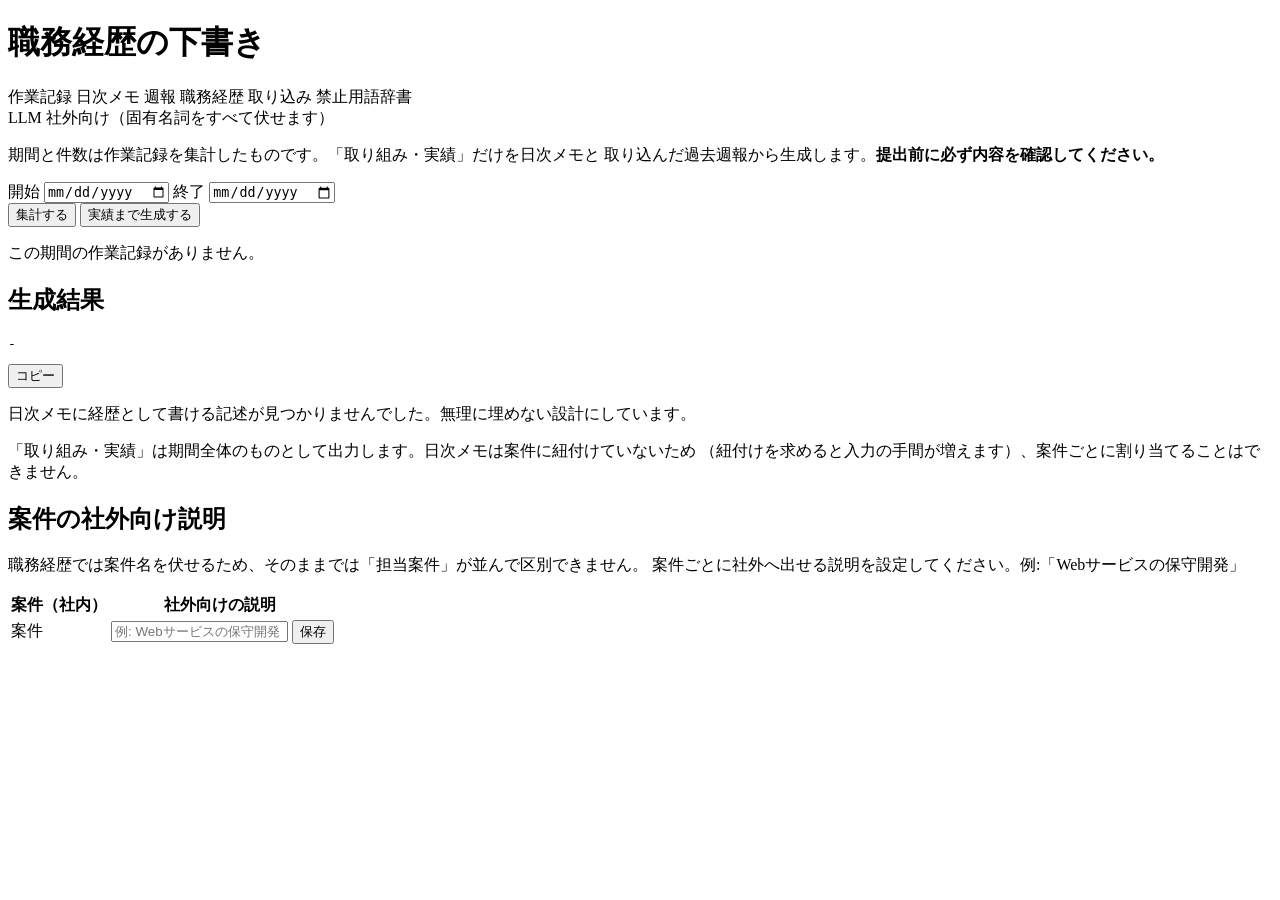
==== src/main/resources/templates/career.html @ f82ffd14 "過去週報のCSV取り込みと職務経歴の下書き生成を追加 ## 過去週報の取り込み  週報システムのエクスポート CSV を読み込み、生成時の文体参照と 職務経歴の材料として蓄積する。  エクスポート側に" ====
<!DOCTYPE html>
<html xmlns:th="http://www.thymeleaf.org" lang="ja">
<head>
    <meta charset="UTF-8">
    <meta name="viewport" content="width=device-width, initial-scale=1">
    <title>職務経歴の下書き</title>
    <link rel="stylesheet" th:href="@{/css/app.css}">
</head>
<body>
<header>
    <h1>職務経歴の下書き</h1>
    <nav>
        <a th:href="@{/work}">作業記録</a>
        <a th:href="@{/}">日次メモ</a>
        <a th:href="@{/weekly}">週報</a>
        <a th:href="@{/career}" class="active">職務経歴</a>
        <a th:href="@{/import}">取り込み</a>
        <a th:href="@{/terms}">禁止用語辞書</a>
    </nav>
    <div class="badges">
        <span class="badge" th:classappend="${llmStatus.usable} ? 'ok' : 'warn'"
              th:text="${llmStatus.label}">LLM</span>
        <span class="badge warn">社外向け（固有名詞をすべて伏せます）</span>
    </div>
</header>

<main>
    <p class="flash" th:if="${message}" th:text="${message}"></p>

    <p class="hint">
        期間と件数は作業記録を集計したものです。「取り組み・実績」だけを日次メモと
        取り込んだ過去週報から生成します。<b>提出前に必ず内容を確認してください。</b>
    </p>

    <form method="get" th:action="@{/career}" class="fields">
        <label>開始
            <input type="date" name="from" th:value="${from}">
        </label>
        <label>終了
            <input type="date" name="to" th:value="${to}">
        </label>
        <div class="actions">
            <button type="submit" class="secondary">集計する</button>
            <button type="submit" name="generate" value="true">実績まで生成する</button>
        </div>
    </form>

    <section th:if="${draft.isEmpty()}">
        <p class="hint">この期間の作業記録がありません。</p>
    </section>

    <section th:unless="${draft.isEmpty()}">
        <h2>生成結果</h2>
        <pre class="output" id="career" th:text="${careerText}">-</pre>
        <div class="actions">
            <button type="button" class="secondary copy-btn" data-target="career">コピー</button>
        </div>
        <p class="hint" th:if="${generated and !draft.hasAchievements()}">
            日次メモに経歴として書ける記述が見つかりませんでした。無理に埋めない設計にしています。
        </p>
        <p class="hint">
            「取り組み・実績」は期間全体のものとして出力します。日次メモは案件に紐付けていないため
            （紐付けを求めると入力の手間が増えます）、案件ごとに割り当てることはできません。
        </p>
    </section>

    <section>
        <h2>案件の社外向け説明</h2>
        <p class="hint">
            職務経歴では案件名を伏せるため、そのままでは「担当案件」が並んで区別できません。
            案件ごとに社外へ出せる説明を設定してください。例:「Webサービスの保守開発」
        </p>
        <table>
            <thead>
            <tr><th>案件（社内）</th><th>社外向けの説明</th><th></th></tr>
            </thead>
            <tbody>
            <tr th:each="p : ${projects}" th:classappend="${p.active} ? '' : 'disabled'">
                <td th:text="${p.name}">案件</td>
                <td colspan="2">
                    <form method="post" th:action="@{/career/projects/{id}/describe(id=${p.id})}" class="row">
                        <input type="hidden" name="from" th:value="${from}">
                        <input type="hidden" name="to" th:value="${to}">
                        <input type="text" name="description" th:value="${p.publicDescription}"
                               placeholder="例: Webサービスの保守開発">
                        <button type="submit" class="tiny">保存</button>
                    </form>
                </td>
            </tr>
            </tbody>
        </table>
    </section>
</main>
<script th:src="@{/js/copy.js}"></script>
</body>
</html>
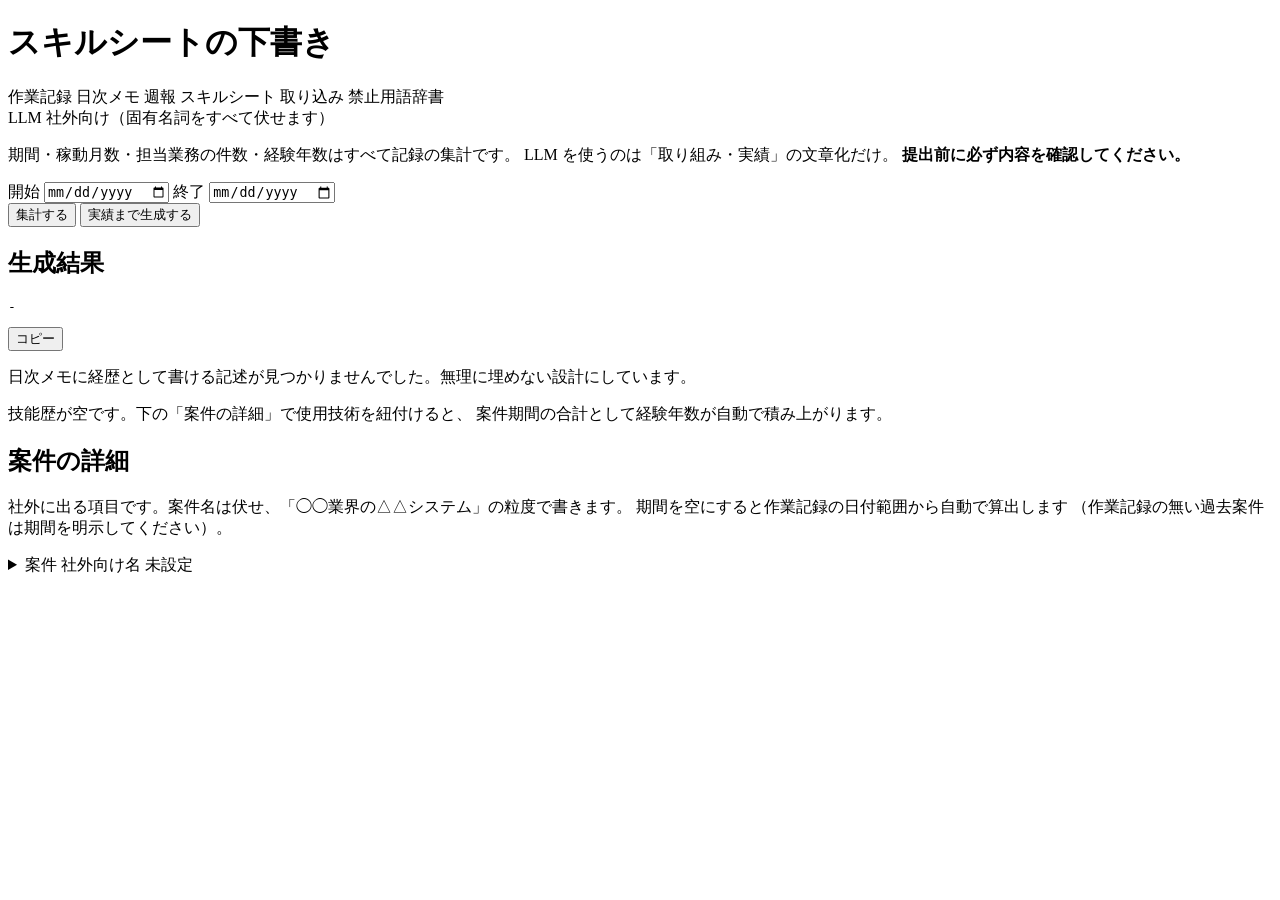
==== commit b890f5b7: "スキルシートの形式に合わせた出力と経験年数の自動集計を追加 運用中のスキルシート（技能経歴書）の項目構成に合わせて出力するようにした。  ## 案件の情報を拡張  業種・社外向けの案件名・[概要]・[" ====
--- a/src/main/resources/templates/career.html
+++ b/src/main/resources/templates/career.html
@@ -3,17 +3,17 @@
 <head>
     <meta charset="UTF-8">
     <meta name="viewport" content="width=device-width, initial-scale=1">
-    <title>職務経歴の下書き</title>
+    <title>スキルシートの下書き</title>
     <link rel="stylesheet" th:href="@{/css/app.css}">
 </head>
 <body>
 <header>
-    <h1>職務経歴の下書き</h1>
+    <h1>スキルシートの下書き</h1>
     <nav>
         <a th:href="@{/work}">作業記録</a>
         <a th:href="@{/}">日次メモ</a>
         <a th:href="@{/weekly}">週報</a>
-        <a th:href="@{/career}" class="active">職務経歴</a>
+        <a th:href="@{/career}" class="active">スキルシート</a>
         <a th:href="@{/import}">取り込み</a>
         <a th:href="@{/terms}">禁止用語辞書</a>
     </nav>
@@ -28,8 +28,9 @@
     <p class="flash" th:if="${message}" th:text="${message}"></p>
 
     <p class="hint">
-        期間と件数は作業記録を集計したものです。「取り組み・実績」だけを日次メモと
-        取り込んだ過去週報から生成します。<b>提出前に必ず内容を確認してください。</b>
+        期間・稼動月数・担当業務の件数・経験年数はすべて記録の集計です。
+        LLM を使うのは「取り組み・実績」の文章化だけ。
+        <b>提出前に必ず内容を確認してください。</b>
     </p>
 
     <form method="get" th:action="@{/career}" class="fields">
@@ -45,11 +46,7 @@
         </div>
     </form>
 
-    <section th:if="${draft.isEmpty()}">
-        <p class="hint">この期間の作業記録がありません。</p>
-    </section>
-
-    <section th:unless="${draft.isEmpty()}">
+    <section>
         <h2>生成結果</h2>
         <pre class="output" id="career" th:text="${careerText}">-</pre>
         <div class="actions">
@@ -58,37 +55,108 @@
         <p class="hint" th:if="${generated and !draft.hasAchievements()}">
             日次メモに経歴として書ける記述が見つかりませんでした。無理に埋めない設計にしています。
         </p>
-        <p class="hint">
-            「取り組み・実績」は期間全体のものとして出力します。日次メモは案件に紐付けていないため
-            （紐付けを求めると入力の手間が増えます）、案件ごとに割り当てることはできません。
+        <p class="hint" th:if="${!draft.hasTechnologyExperience()}">
+            技能歴が空です。下の「案件の詳細」で使用技術を紐付けると、
+            案件期間の合計として経験年数が自動で積み上がります。
         </p>
     </section>
 
     <section>
-        <h2>案件の社外向け説明</h2>
+        <h2>案件の詳細</h2>
         <p class="hint">
-            職務経歴では案件名を伏せるため、そのままでは「担当案件」が並んで区別できません。
-            案件ごとに社外へ出せる説明を設定してください。例:「Webサービスの保守開発」
+            社外に出る項目です。案件名は伏せ、「◯◯業界の△△システム」の粒度で書きます。
+            期間を空にすると作業記録の日付範囲から自動で算出します
+            （作業記録の無い過去案件は期間を明示してください）。
         </p>
-        <table>
-            <thead>
-            <tr><th>案件（社内）</th><th>社外向けの説明</th><th></th></tr>
-            </thead>
-            <tbody>
-            <tr th:each="p : ${projects}" th:classappend="${p.active} ? '' : 'disabled'">
-                <td th:text="${p.name}">案件</td>
-                <td colspan="2">
-                    <form method="post" th:action="@{/career/projects/{id}/describe(id=${p.id})}" class="row">
-                        <input type="hidden" name="from" th:value="${from}">
-                        <input type="hidden" name="to" th:value="${to}">
-                        <input type="text" name="description" th:value="${p.publicDescription}"
-                               placeholder="例: Webサービスの保守開発">
-                        <button type="submit" class="tiny">保存</button>
-                    </form>
-                </td>
-            </tr>
-            </tbody>
-        </table>
+
+        <details th:each="p : ${projects}" class="projectblock">
+            <summary>
+                <span th:text="${p.name}">案件</span>
+                <span class="tag" th:if="${p.publicDescription}" th:text="${p.publicDescription}">社外向け名</span>
+                <span class="tag warn" th:unless="${p.publicDescription}">未設定</span>
+            </summary>
+
+            <form method="post" th:action="@{/career/projects/{id}(id=${p.id})}">
+                <input type="hidden" name="from" th:value="${from}">
+                <input type="hidden" name="to" th:value="${to}">
+
+                <div class="fields">
+                    <label>業種
+                        <input type="text" name="industry" th:value="${p.industry}" list="industry-options"
+                               placeholder="例: 金融">
+                    </label>
+                    <label>社外向けの案件名（≪…≫）
+                        <input type="text" name="publicDescription" th:value="${p.publicDescription}"
+                               placeholder="例: 融資管理システム金利計算対応">
+                    </label>
+                </div>
+
+                <label>[概要]
+                    <textarea name="overview" rows="4" th:text="${p.overview}"
+                              placeholder="例: 大手◯◯で用いる△△システムの保守開発。…"></textarea>
+                </label>
+
+                <div class="fields">
+                    <label>[チーム構成]
+                        <input type="text" name="teamComposition" th:value="${p.teamComposition}"
+                               placeholder="例: PL(1名)、メンバー(自身含む4名)">
+                    </label>
+                    <label>[規模]（任意）
+                        <input type="text" name="projectScale" th:value="${p.projectScale}"
+                               placeholder="例: プロジェクト画面数:約10、担当画面数:10">
+                    </label>
+                    <label>環境
+                        <input type="text" name="environment" th:value="${p.environment}"
+                               placeholder="例: Windows / Linux">
+                    </label>
+                </div>
+
+                <div class="fields">
+                    <label>開始日（空なら作業記録から算出）
+                        <input type="date" name="startDate" th:value="${p.startDate}">
+                    </label>
+                    <label>終了日（空なら作業記録から算出）
+                        <input type="date" name="endDate" th:value="${p.endDate}">
+                    </label>
+                </div>
+
+                <fieldset class="taskfield">
+                    <legend>使用技術 — 言語・フレームワーク</legend>
+                    <div class="checks">
+                        <label th:each="t : ${technologies.?[category.name() == 'LANGUAGE_FRAMEWORK']}"
+                               class="check">
+                            <input type="checkbox" name="technologyIds" th:value="${t.id}"
+                                   th:checked="${p.usesTechnology(t.id)}">
+                            <span th:text="${t.name}">技術</span>
+                        </label>
+                    </div>
+                </fieldset>
+
+                <fieldset class="taskfield">
+                    <legend>使用技術 — OS・その他（ツールなど）</legend>
+                    <div class="checks">
+                        <label th:each="t : ${technologies.?[category.name() == 'OS_TOOL']}" class="check">
+                            <input type="checkbox" name="technologyIds" th:value="${t.id}"
+                                   th:checked="${p.usesTechnology(t.id)}">
+                            <span th:text="${t.name}">技術</span>
+                        </label>
+                    </div>
+                </fieldset>
+
+                <div class="actions"><button type="submit">保存</button></div>
+            </form>
+        </details>
+
+        <datalist id="industry-options">
+            <option value="金融"></option>
+            <option value="小売業"></option>
+            <option value="通信"></option>
+            <option value="製造"></option>
+            <option value="物流"></option>
+            <option value="医療"></option>
+            <option value="IT企業"></option>
+            <option value="その他"></option>
+        </datalist>
     </section>
 </main>
 <script th:src="@{/js/copy.js}"></script>
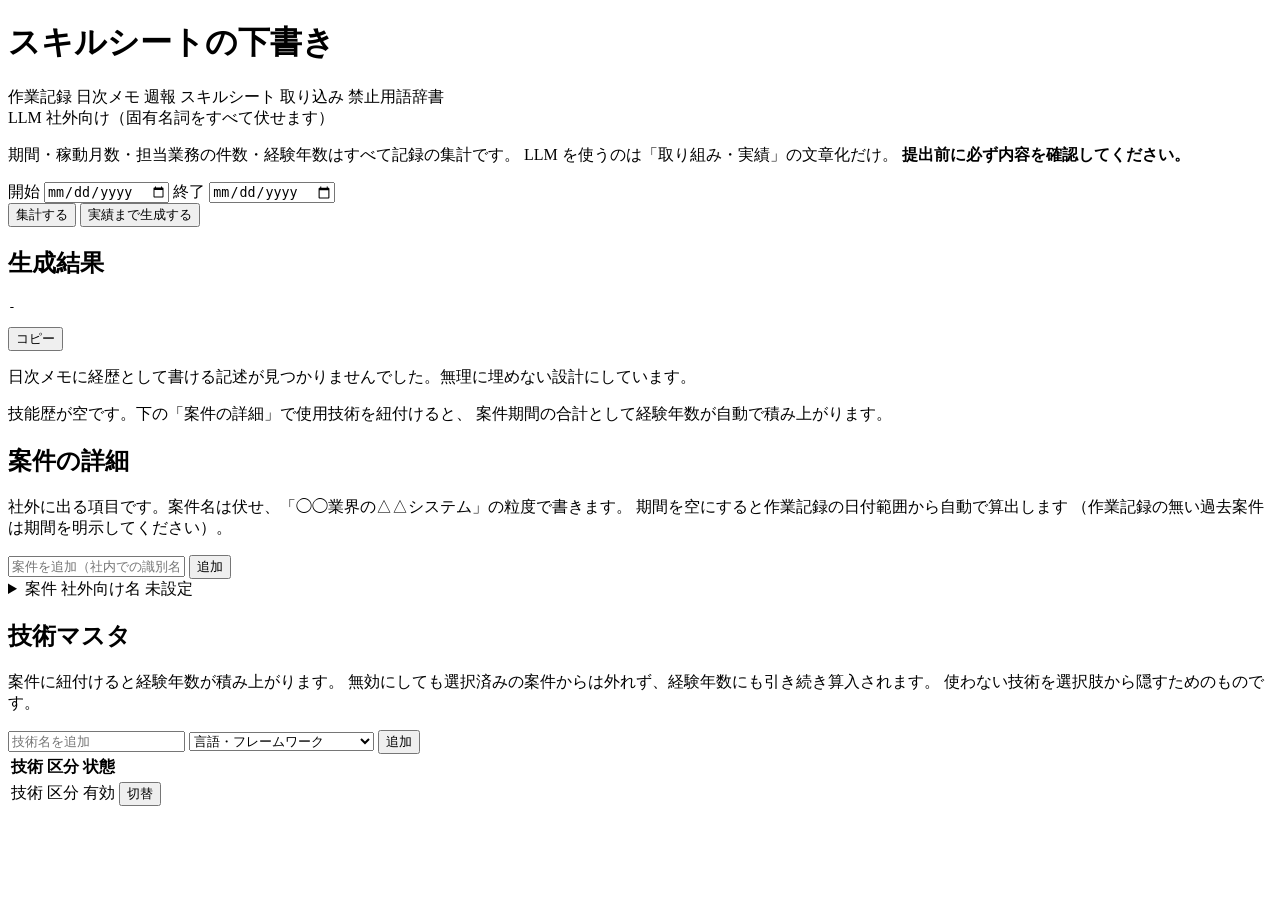
==== commit 744a74dd: "案件と技術をマスタから追加できるようにする スキルシートの入力中に、選択肢に無い案件や技術を足せないと手が止まるため、 どちらも画面から追加できるようにした。  - 案件の追加を /career にも" ====
--- a/src/main/resources/templates/career.html
+++ b/src/main/resources/templates/career.html
@@ -69,6 +69,13 @@
             （作業記録の無い過去案件は期間を明示してください）。
         </p>
 
+        <form method="post" th:action="@{/career/projects}" class="row">
+            <input type="hidden" name="from" th:value="${from}">
+            <input type="hidden" name="to" th:value="${to}">
+            <input type="text" name="name" placeholder="案件を追加（社内での識別名）" required>
+            <button type="submit" class="tiny">追加</button>
+        </form>
+
         <details th:each="p : ${projects}" class="projectblock">
             <summary>
                 <span th:text="${p.name}">案件</span>
@@ -124,7 +131,7 @@
                     <legend>使用技術 — 言語・フレームワーク</legend>
                     <div class="checks">
                         <label th:each="t : ${technologies.?[category.name() == 'LANGUAGE_FRAMEWORK']}"
-                               class="check">
+                               th:if="${t.active or p.usesTechnology(t.id)}" class="check">
                             <input type="checkbox" name="technologyIds" th:value="${t.id}"
                                    th:checked="${p.usesTechnology(t.id)}">
                             <span th:text="${t.name}">技術</span>
@@ -135,7 +142,8 @@
                 <fieldset class="taskfield">
                     <legend>使用技術 — OS・その他（ツールなど）</legend>
                     <div class="checks">
-                        <label th:each="t : ${technologies.?[category.name() == 'OS_TOOL']}" class="check">
+                        <label th:each="t : ${technologies.?[category.name() == 'OS_TOOL']}"
+                               th:if="${t.active or p.usesTechnology(t.id)}" class="check">
                             <input type="checkbox" name="technologyIds" th:value="${t.id}"
                                    th:checked="${p.usesTechnology(t.id)}">
                             <span th:text="${t.name}">技術</span>
@@ -158,6 +166,46 @@
             <option value="その他"></option>
         </datalist>
     </section>
+
+    <section>
+        <h2>技術マスタ</h2>
+        <p class="hint">
+            案件に紐付けると経験年数が積み上がります。
+            無効にしても選択済みの案件からは外れず、経験年数にも引き続き算入されます。
+            使わない技術を選択肢から隠すためのものです。
+        </p>
+
+        <form method="post" th:action="@{/career/technologies}" class="row">
+            <input type="hidden" name="from" th:value="${from}">
+            <input type="hidden" name="to" th:value="${to}">
+            <input type="text" name="name" placeholder="技術名を追加" required>
+            <select name="category">
+                <option value="LANGUAGE_FRAMEWORK">言語・フレームワーク</option>
+                <option value="OS_TOOL">OS・その他（ツールなど）</option>
+            </select>
+            <button type="submit" class="tiny">追加</button>
+        </form>
+
+        <table>
+            <thead>
+            <tr><th>技術</th><th>区分</th><th>状態</th><th></th></tr>
+            </thead>
+            <tbody>
+            <tr th:each="t : ${technologies}" th:classappend="${t.active} ? '' : 'disabled'">
+                <td th:text="${t.name}">技術</td>
+                <td th:text="${t.category.label}">区分</td>
+                <td th:text="${t.active} ? '有効' : '無効'">有効</td>
+                <td class="ops">
+                    <form method="post" th:action="@{/career/technologies/{id}/toggle(id=${t.id})}" class="inline">
+                        <input type="hidden" name="from" th:value="${from}">
+                        <input type="hidden" name="to" th:value="${to}">
+                        <button type="submit" class="tiny secondary">切替</button>
+                    </form>
+                </td>
+            </tr>
+            </tbody>
+        </table>
+    </section>
 </main>
 <script th:src="@{/js/copy.js}"></script>
 </body>
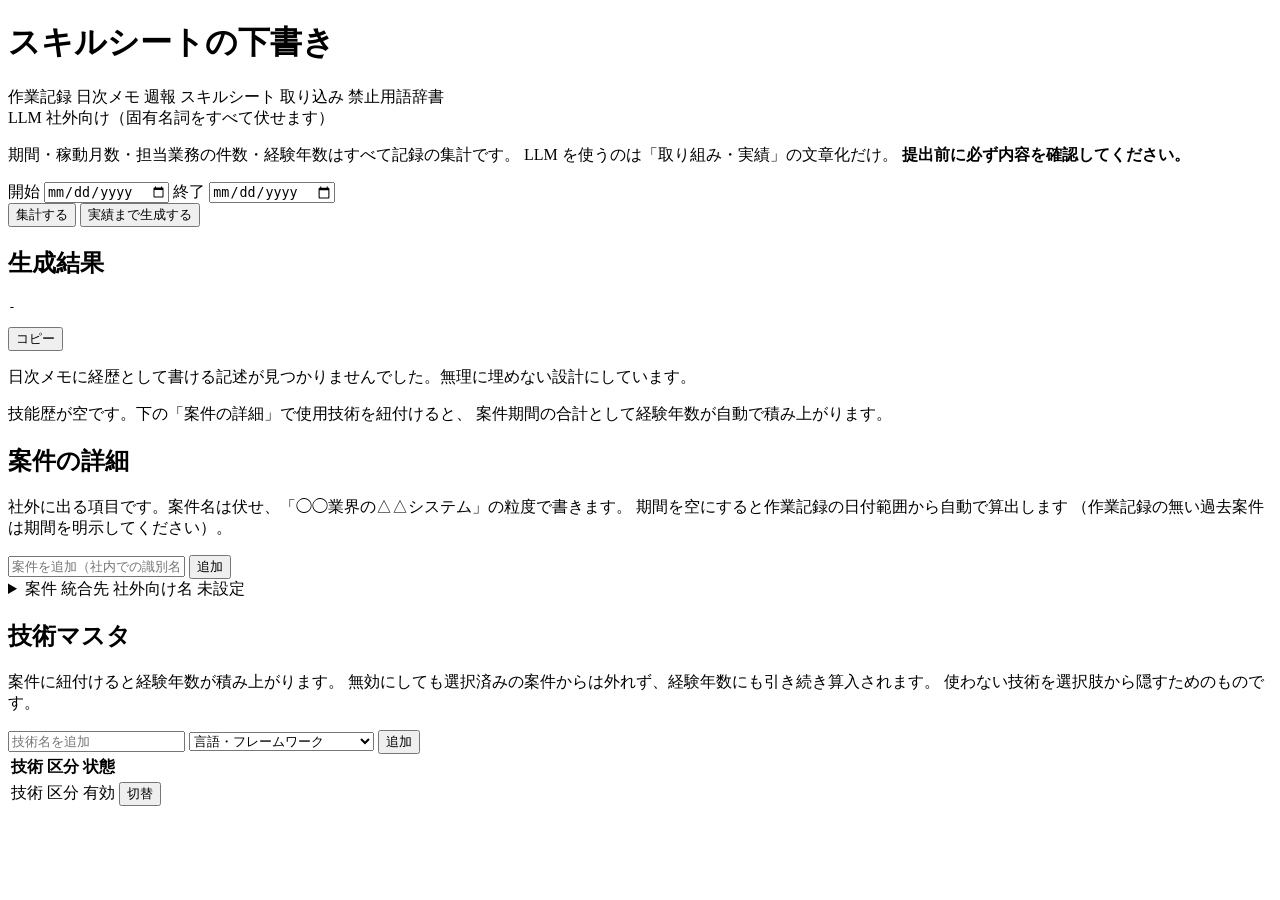
==== commit abc3ce3a: "スキルシート上で案件を統合できるようにする 実際には 1 つの案件が機能ごとに分かれて動いている場合に、週報では機能ごとの 区切りを残したまま、スキルシートでは 1 ブロックにまとめられるようにした。" ====
--- a/src/main/resources/templates/career.html
+++ b/src/main/resources/templates/career.html
@@ -79,9 +79,32 @@
         <details th:each="p : ${projects}" class="projectblock">
             <summary>
                 <span th:text="${p.name}">案件</span>
-                <span class="tag" th:if="${p.publicDescription}" th:text="${p.publicDescription}">社外向け名</span>
-                <span class="tag warn" th:unless="${p.publicDescription}">未設定</span>
+                <span class="tag" th:if="${p.merged}"
+                      th:text="'→ ' + ${p.careerMergeInto.name} + ' に統合'">統合先</span>
+                <span class="tag" th:if="${!p.merged and !#strings.isEmpty(p.publicDescription)}"
+                      th:text="${p.publicDescription}">社外向け名</span>
+                <span class="tag warn"
+                      th:if="${!p.merged and #strings.isEmpty(p.publicDescription)}">未設定</span>
             </summary>
+
+            <form method="post" th:action="@{/career/projects/{id}/merge(id=${p.id})}" class="row">
+                <input type="hidden" name="from" th:value="${from}">
+                <input type="hidden" name="to" th:value="${to}">
+                <label class="inlinelabel">スキルシート上の統合先
+                    <select name="targetId">
+                        <option value="">（統合しない）</option>
+                        <option th:each="o : ${projects}" th:if="${o.id != p.id and !o.merged}"
+                                th:value="${o.id}" th:text="${o.name}"
+                                th:selected="${p.merged and p.careerMergeInto.id == o.id}">案件</option>
+                    </select>
+                </label>
+                <button type="submit" class="tiny secondary">設定</button>
+            </form>
+            <p class="hint" th:if="${p.merged}">
+                この案件はスキルシートでは統合先にまとめて出力されます。
+                下の項目は使われません（統合先の項目が使われます）。
+                週報の作業内容欄では引き続き独立した区切りとして出ます。
+            </p>
 
             <form method="post" th:action="@{/career/projects/{id}(id=${p.id})}">
                 <input type="hidden" name="from" th:value="${from}">
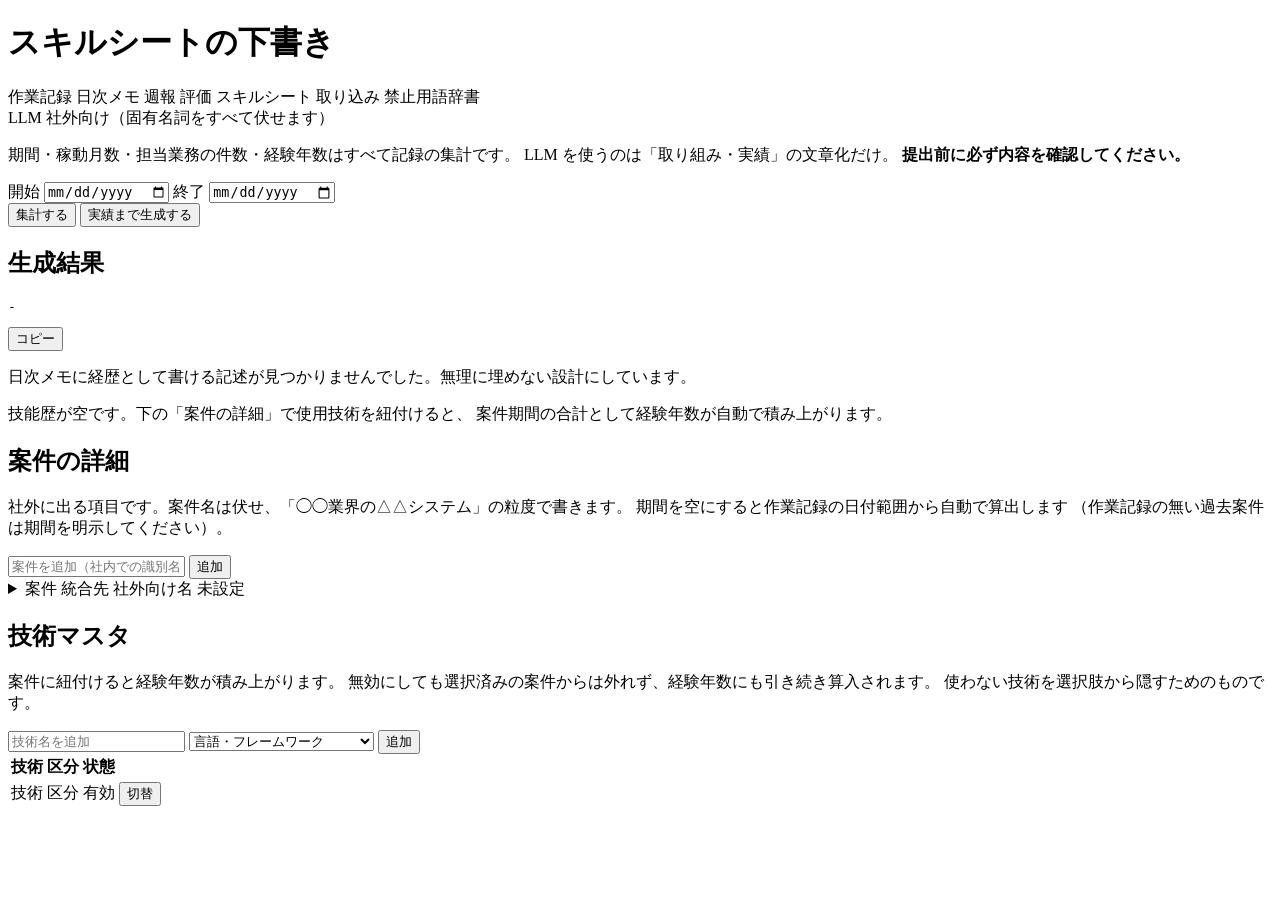
==== commit ea684128: "人事評価の材料を項目ごとに可視化する 評価は期末に材料を探しても作れない。期中に「材料が無い項目」が見えることを 目的とした機能を追加した。  ## 入力は増やさない  日次メモの入力欄に評価項目のチ" ====
--- a/src/main/resources/templates/career.html
+++ b/src/main/resources/templates/career.html
@@ -13,6 +13,7 @@
         <a th:href="@{/work}">作業記録</a>
         <a th:href="@{/}">日次メモ</a>
         <a th:href="@{/weekly}">週報</a>
+        <a th:href="@{/evaluation}">評価</a>
         <a th:href="@{/career}" class="active">スキルシート</a>
         <a th:href="@{/import}">取り込み</a>
         <a th:href="@{/terms}">禁止用語辞書</a>
